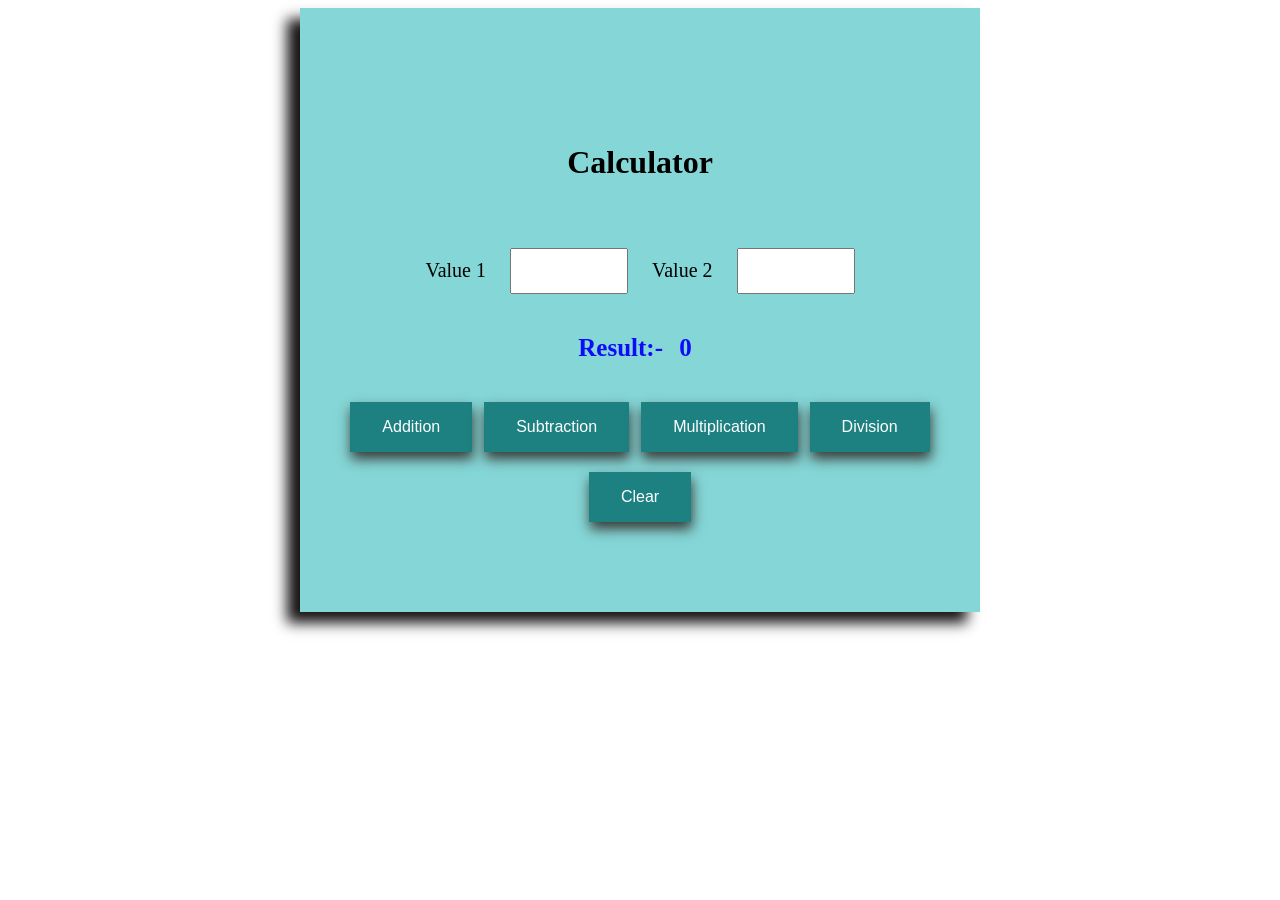
==== Calculator/index.html @ 854ce07d "Created a calculator in js Created a calculator in js" ====
<!DOCTYPE html>
<html lang="en">
<head>
    <meta charset="UTF-8">
    <meta name="viewport" content="width=device-width, initial-scale=1.0">
    <title>Calculator</title>
    <link rel="stylesheet" href="style.css">
    <script src="script.js" defer></script>
</head>
<body>
    <div class="container">
            <h1>Calculator</h1>
        <div class="inputFiled">
            <label class="lable">Value 1</label>
            <input type="number" id="value1">
            <label class="lable">Value 2</label>
            <input type="number" id="value2">
        </div>

     <div class="result">Result:- <span class="result" id="result">0</span> </div>
        <div class="buttons">
            <button id="addition">Addition</button>
            <button id="subtraction">Subtraction</button>
            <button id="multiplication">Multiplication</button>
            <button id="division">Division</button>
            <button id="clear">Clear</button>
        </div>

</div>
</body>
</html>
---- Calculator/style.css ----
.container{
    padding: 80px 40px;
    width: 600px;
    text-align: center;
    background-color: #5eb3ab;
    background: #85d6d7;
    height: auto;
    margin: auto;
    box-shadow: -13px 11px 13px 0px #161414;
}
h1{
    padding: 35px;
   
}
.lable{
    font-size: 20px;
    margin: 10px;
}
input{
    margin: 10px;
    padding: 10px;
    font-size: 19px;
    width: 94px;
}
.result{
    padding: 10px;
    margin: 20px 0px;
    font-size: 25px;
    color: #0e0bf6;
    font-weight: bold;
}

button{
    background-color: #1d8182; /* Green */
  border: none;
  color: white;
  padding: 16px 32px;
  text-align: center;
  text-decoration: none;
  display: inline-block;
  font-size: 16px;
  margin: 10px 4px;
  transition-duration: 0.4s;
  cursor: pointer;
  box-shadow: 1px 7px 12px 0px #383c38;
}
button:hover {
    background-color: #0a1919;
    color: white;
  }
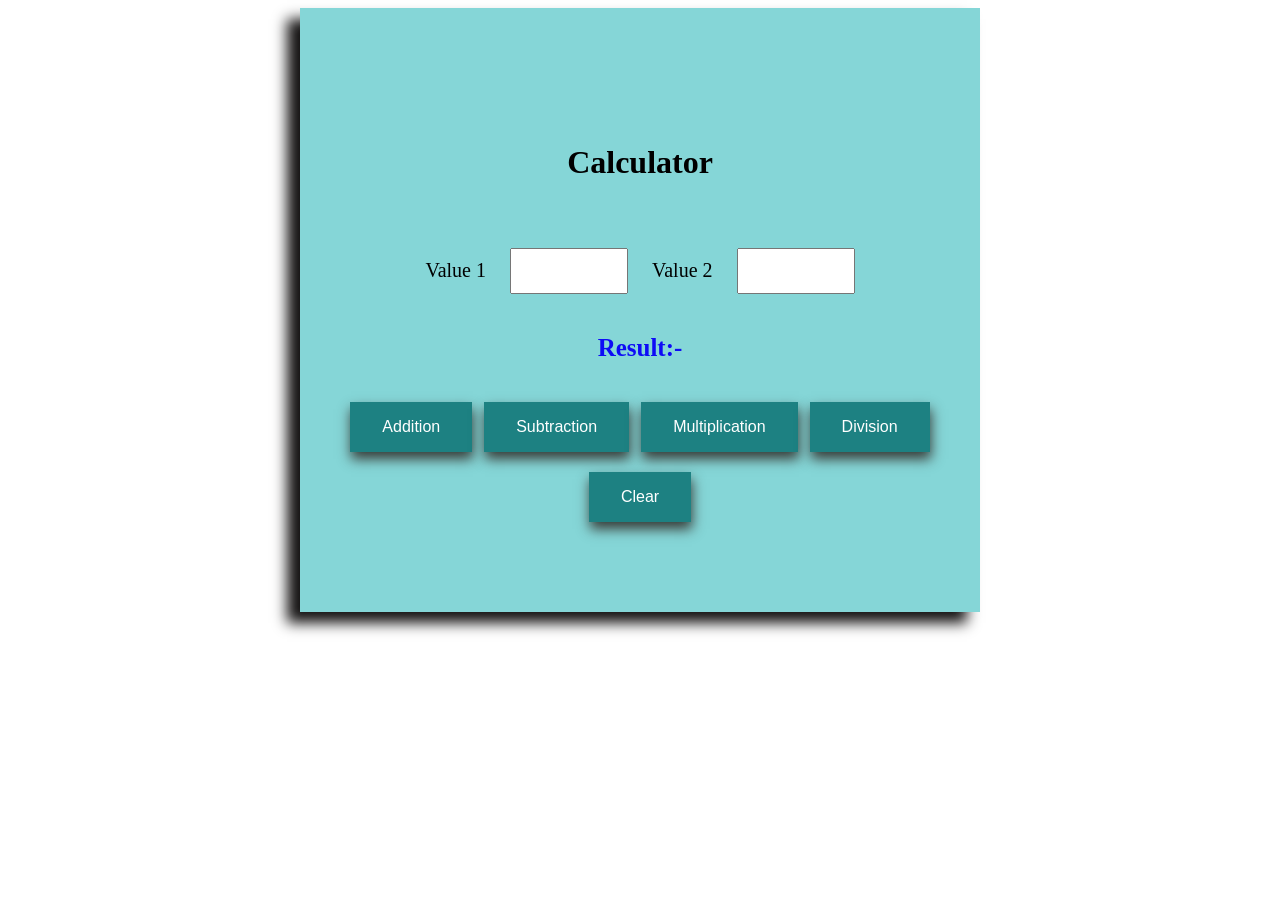
==== commit 0bc997db: "Assignment on sort method Assignment on sort method" ====
--- a/Calculator/index.html
+++ b/Calculator/index.html
@@ -17,7 +17,7 @@
             <input type="number" id="value2">
         </div>
 
-     <div class="result">Result:- <span class="result" id="result">0</span> </div>
+     <div class="result">Result:-<span id="result"> </span> </div>
         <div class="buttons">
             <button id="addition">Addition</button>
             <button id="subtraction">Subtraction</button>
